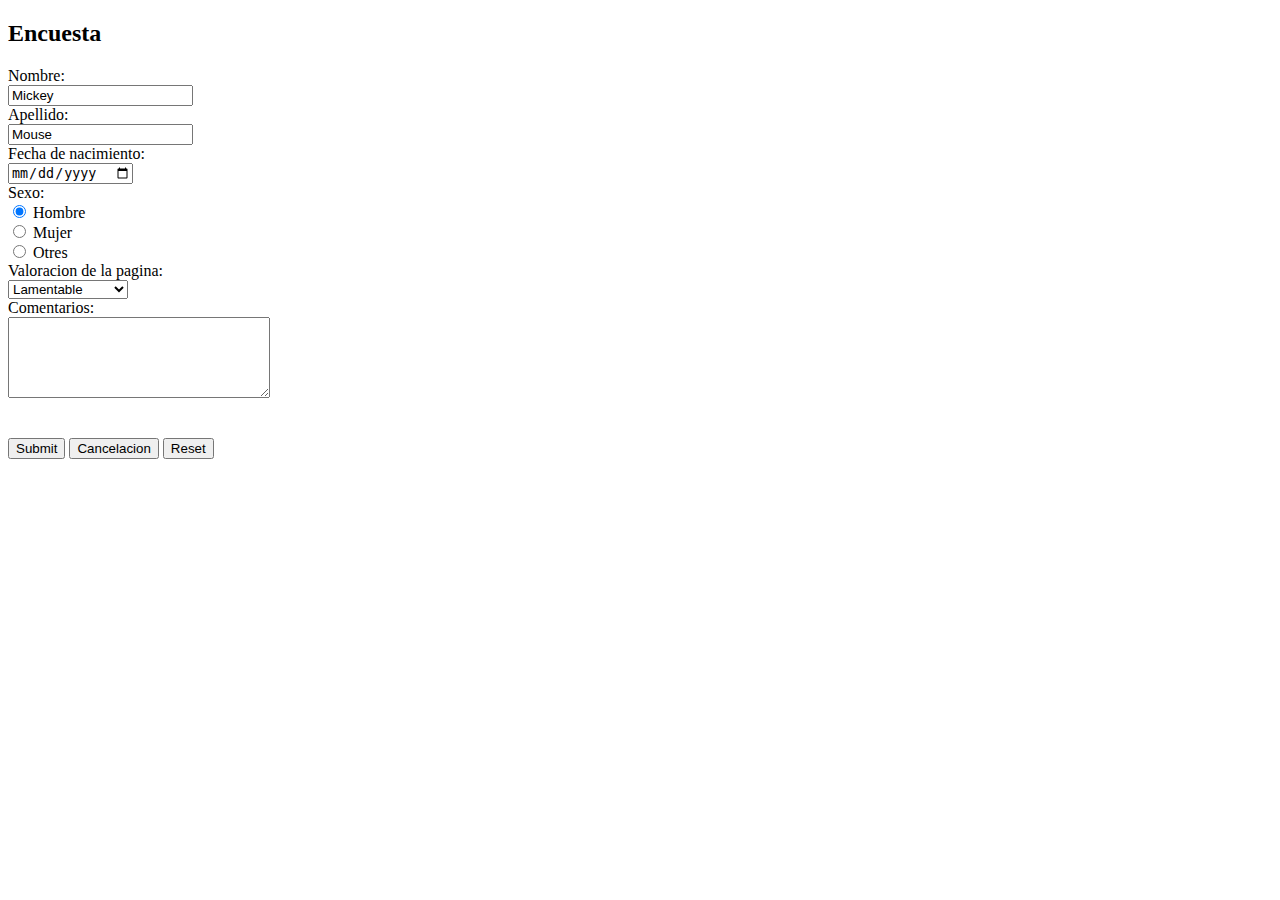
==== encuesta.html @ 6c963915 "Add files via upload" ====
<!DOCTYPE html>
<html>
<body>

<h2>Encuesta</h2>

<form action="/action_page.php">
  Nombre:<br>
  <input type="text" name="firstname" value="Mickey">
  <br>
  Apellido:<br>
  <input type="text" name="lastname" value="Mouse">
  <br>
  Fecha de nacimiento:<br>
  <input type="date" name="bday">
  <br>
  Sexo:<br>
  <input type="radio" name="gender" value="male" checked> Hombre<br>
  <input type="radio" name="gender" value="female"> Mujer<br>
  <input type="radio" name="gender" value="other"> Otres
  <br>
  Valoracion de la pagina:<br>
  <select name="valoracion">
   <option value="lamentable">Lamentable</option>
   <option value="mala">Mala</option>
   <option value="podria ser mejor">Podria ser mejor</option>
   <option value="buena">Buena</option>
   <option value="me encanto">Me encanto</option>
  </select>
  <br>
  Comentarios:<br>
  <textarea name="message" rows="5" cols="30"></textarea>
  <br>

  <br><br>
  <input type="submit" value="Submit">
  <input type="button" onclick="alert('Hello World!')" value="Cancelacion">
  <input type="reset">
</form>


</body>
</html>
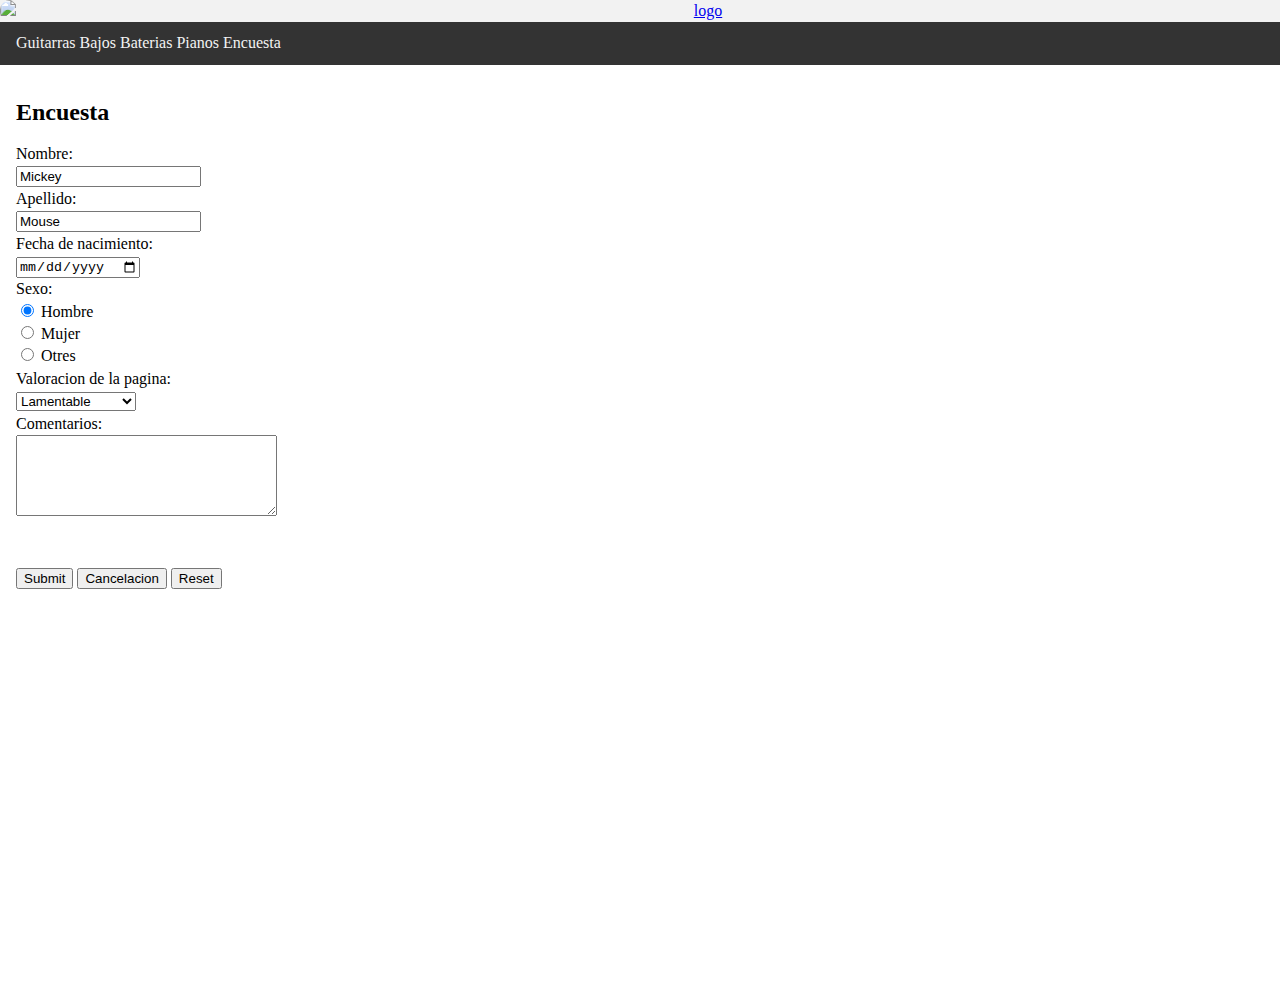
==== commit 60a61a8e: "2" ====
--- a/encuesta.html
+++ b/encuesta.html
@@ -1,43 +1,63 @@
 <!DOCTYPE html>
 <html>
 <body>
+  <head>
+    <meta charset="utf-8">
+    <link rel="stylesheet" type="text/css" href="estilos.css">
+    <script src="jquery-3.3.1.js"></script>
+    <script type="text/javascript" src="script.js"></script>
+  </head>
+    <div class="main-container">
+    <header>
+        <div class="container banner" >
+        <a title="Starway to Hell" href="index.html"><img class="banner-image" src="IMG/musicBanner3.jpg" alt="logo" /></a>
+    </header>
 
-<h2>Encuesta</h2>
+    <div class="navbar" id="mynav">
 
-<form action="/action_page.php">
-  Nombre:<br>
-  <input type="text" name="firstname" value="Mickey">
-  <br>
-  Apellido:<br>
-  <input type="text" name="lastname" value="Mouse">
-  <br>
-  Fecha de nacimiento:<br>
-  <input type="date" name="bday">
-  <br>
-  Sexo:<br>
-  <input type="radio" name="gender" value="male" checked> Hombre<br>
-  <input type="radio" name="gender" value="female"> Mujer<br>
-  <input type="radio" name="gender" value="other"> Otres
-  <br>
-  Valoracion de la pagina:<br>
-  <select name="valoracion">
-   <option value="lamentable">Lamentable</option>
-   <option value="mala">Mala</option>
-   <option value="podria ser mejor">Podria ser mejor</option>
-   <option value="buena">Buena</option>
-   <option value="me encanto">Me encanto</option>
-  </select>
-  <br>
-  Comentarios:<br>
-  <textarea name="message" rows="5" cols="30"></textarea>
-  <br>
+      <a id="guitarras" href="#guitarras1" >Guitarras</a>
+      <a id="bajos" href="#bajos1" >Bajos</a>
+      <a id="baterias" href="#baterias1" >Baterias</a>
+      <a id="pianos" href="#pianos1" >Pianos</a>
+      <a id="encuesta" href="encuesta.html" >Encuesta</a>
+    </div>
 
-  <br><br>
-  <input type="submit" value="Submit">
-  <input type="button" onclick="alert('Hello World!')" value="Cancelacion">
-  <input type="reset">
-</form>
+    <main>
+          <h2>Encuesta</h2>
 
+          <form action="/action_page.php">
+            Nombre:<br>
+            <input type="text" name="firstname" value="Mickey">
+            <br>
+            Apellido:<br>
+            <input type="text" name="lastname" value="Mouse">
+            <br>
+            Fecha de nacimiento:<br>
+            <input type="date" name="bday">
+            <br>
+            Sexo:<br>
+            <input type="radio" name="gender" value="male" checked> Hombre<br>
+            <input type="radio" name="gender" value="female"> Mujer<br>
+            <input type="radio" name="gender" value="other"> Otres
+            <br>
+            Valoracion de la pagina:<br>
+            <select name="valoracion">
+             <option value="lamentable">Lamentable</option>
+             <option value="mala">Mala</option>
+             <option value="podria ser mejor">Podria ser mejor</option>
+             <option value="buena">Buena</option>
+             <option value="me encanto">Me encanto</option>
+            </select>
+            <br>
+            Comentarios:<br>
+            <textarea name="message" rows="5" cols="30"></textarea>
+            <br>
 
-</body>
+            <br><br>
+            <input type="submit" value="Submit">
+            <input type="button" onclick="alert('Hello World!')" value="Cancelacion">
+            <input type="reset">
+          </form>
+        </main>
+          </body>
 </html>
--- a/estilos.css
+++ b/estilos.css
@@ -0,0 +1,257 @@
+	body {
+	font-family:serif;
+	color: #333
+	font-size: 1.2rem;
+	line-height: 1.4em;
+	margin: 0;
+	padding: 0;
+	}
+
+	header {
+	background: white;
+	background-color: #f2f2f2;
+
+	margin:0 0 0 0;
+	width: 100%;
+	padding: 0;
+	margin-top: 0;
+	}
+
+	.banner {
+		width: 100%;
+		display: block;
+		min-width: 100%;
+	}
+
+	.banner .banner-image {
+		width: 100%;
+		display: block;
+		height: 40%;
+		min-width: 100%;
+		align-items: center;
+		border-radius: 10px;
+	}
+
+
+
+   footer p {
+   	text-align: right;
+   	margin: 5px 5px 5px 5px;
+   }
+
+
+ 	main {margin-left: 0;	}
+
+
+
+	.main-container {
+ 		min-height: 100vh; /* will cover the 100% of viewport */
+		  overflow: hidden;
+		 display: block;
+		 position: relative;
+		 padding-bottom: 100px; /* height of your footer */
+}
+
+.products {
+	display: flex;
+	flex-wrap: wrap;
+	font-size: 25px;
+	text-decoration:bold;
+}
+
+
+
+
+
+
+.navbar {
+  padding: 10px 16px;
+  background-color: #333;
+  color: #f1f1f1;
+	z-index: 999;
+}
+
+
+.navbar a{
+  color: #f2f2f2;
+	text-align: center;
+	text-decoration: none;
+
+}
+
+
+ main {
+  padding: 16px;
+}
+
+
+.sticky {
+  position: fixed;
+  top: 0;
+  width: 100%
+}
+
+.sticky + .content {
+  padding-top: 102px;
+}
+
+
+
+
+
+
+
+
+
+
+
+.products ul {
+	margin: 0px;
+}
+
+.products ul li {
+	width: 23%;
+	list-style: none;
+	float: left;
+	height: 300px;
+	margin: 40px 30px 0px 40px;
+}
+
+.products1 {
+	display: flex;
+	flex-wrap: wrap;
+	font-size: 25px;
+	text-decoration:bold;
+}
+
+.products1 ul {
+	margin: 0px;
+
+}
+
+.products1 ul li {
+
+	list-style: none;
+	float: left;
+	height: 300px;
+	margin: 40px 30px 0px 40px;
+}
+
+.products2 {
+	display: flex;
+	flex-wrap: wrap;
+	font-size: 25px;
+	text-decoration:bold;
+}
+
+.products2 ul {
+	margin: 0px;
+
+}
+
+.products2 ul li {
+
+	list-style: none;
+	float: left;
+	height: 300px;
+	margin: 40px 30px 0px 40px;
+}
+
+.bajo img{
+
+		max-width: 100%;
+		max-height: 100%;
+	}
+.piano img{
+
+		max-width: 100%;
+		max-height: 100%;
+	}
+.guitarra img{
+
+		max-width: 100%;
+		max-height: 100%;
+	}
+
+.container{
+		width: 1400px;
+text-align: center;
+		flex-direction: row;
+		flex-wrap: wrap;
+	}
+
+.container .box {
+	position: relative;
+	width: 300px;
+	height: 300px;
+
+	margin: 10px;
+	box-sizing: border-box;
+	display: inline-block;
+	border: 1px solid black;
+	border-radius: 2%;
+}
+
+.container .box .imgBox {
+
+	overflow: hidden;
+
+
+}
+
+.products .container .box .imgBox li {
+			margin-left: 36%;
+		}
+
+.products1 .container .box .imgBox li {
+			margin-left: 15%;
+			margin-top: 10%;
+		}
+
+.container .box .imgBox img {
+	max-width: 100%;
+	transition: transform 2s;
+
+}
+
+.products1 .container .box .imgBox img {
+	max-width: 150%;
+	width: 150%;
+	transition: transform 2s;
+
+}
+
+.container .box:hover .imgBox img {
+	transform: scale(1.2);
+}
+
+.container .box .details {
+	position: absolute;
+	top: 10px;
+	left: 10px;
+	bottom: 10px;
+	right: 10px;
+	background: rgba(0,0,0,.8);
+	transform: scaleY(0);
+	transition: transform .5s;
+	font-size: 15px;
+}
+
+.container .box:hover .details {
+transform: scaleY(1);
+}
+
+.container .box .details .content {
+	position: absolute;
+	top: 50%;
+	transform: translateY(-50%);
+	text-align: center;
+	padding: 15px;
+	color: #fff;
+}
+
+.container .box .details .content h2{
+	margin:0;
+	padding:0;
+	font-size:20px;
+	color:#ff0;
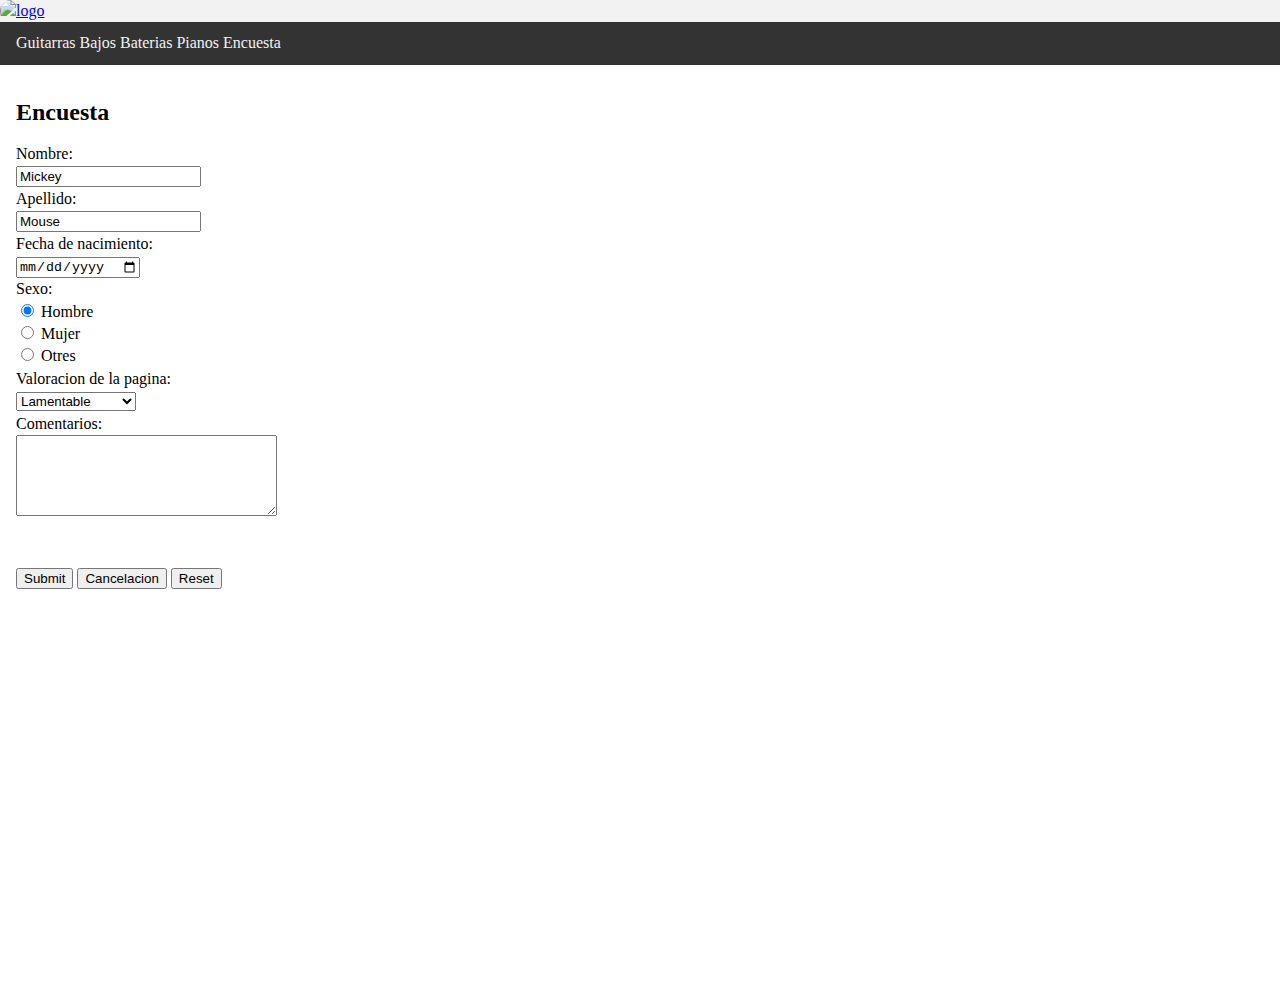
==== commit f88299d6: "agrego validacion javascript" ====
--- a/encuesta.html
+++ b/encuesta.html
@@ -25,7 +25,7 @@
     <main>
           <h2>Encuesta</h2>
 
-          <form action="/action_page.php">
+          <form name="myForm" action="/action_page.php" onsubmit="return validateForm()">
             Nombre:<br>
             <input type="text" name="firstname" value="Mickey">
             <br>
--- a/estilos.css
+++ b/estilos.css
@@ -175,7 +175,6 @@
 
 .container{
 		width: 1400px;
-text-align: center;
 		flex-direction: row;
 		flex-wrap: wrap;
 	}
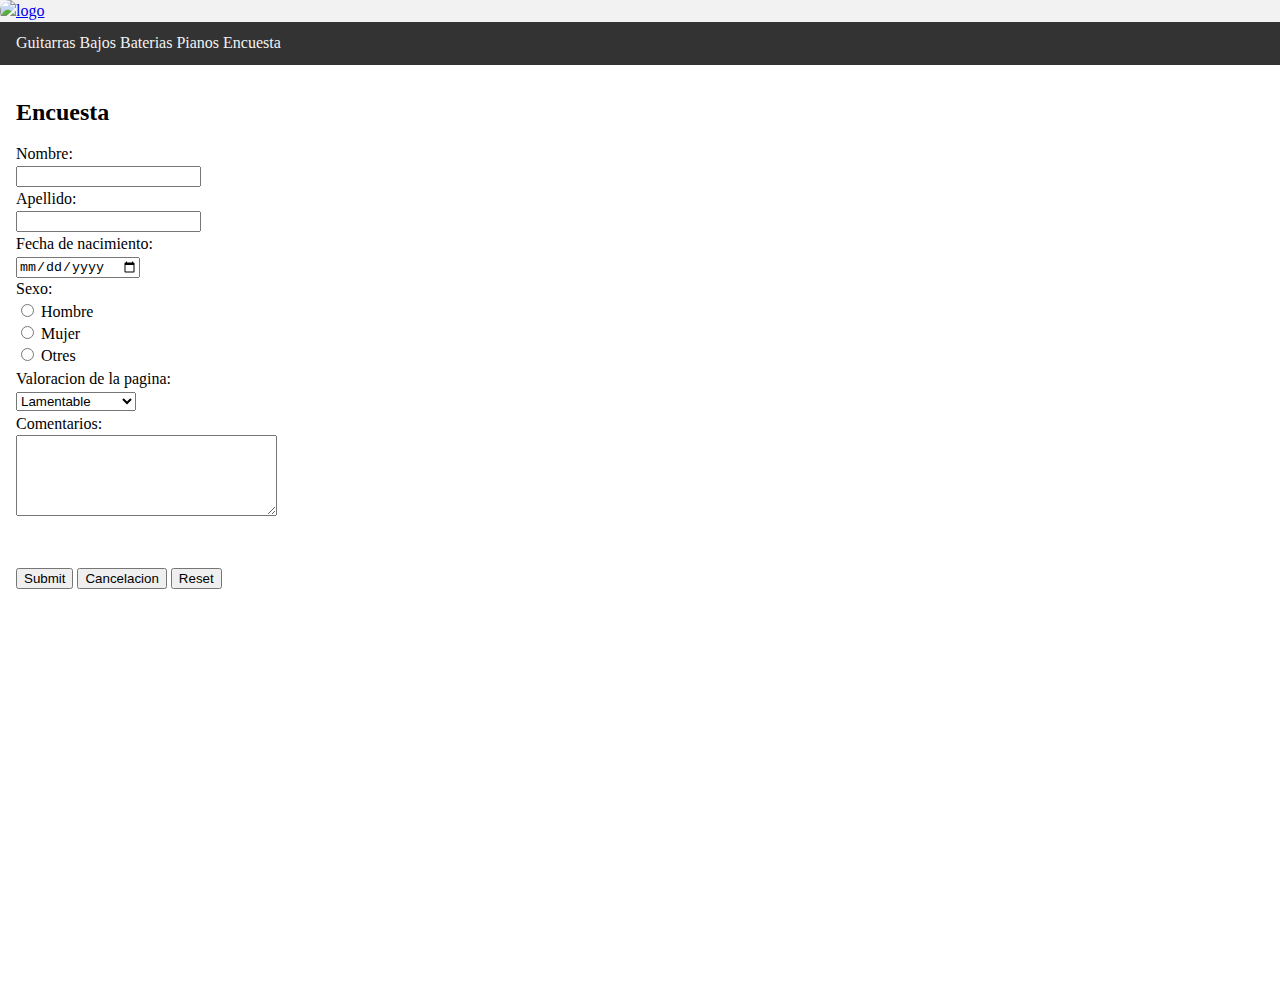
==== commit 970db580: "agrego eventos del punto 3" ====
--- a/encuesta.html
+++ b/encuesta.html
@@ -27,18 +27,18 @@
 
           <form name="myForm" action="/action_page.php" onsubmit="return validateForm()">
             Nombre:<br>
-            <input type="text" name="firstname" value="Mickey">
+            <input type="text" name="firstname" value="">
             <br>
             Apellido:<br>
-            <input type="text" name="lastname" value="Mouse">
+            <input type="text" name="lastname" value="">
             <br>
             Fecha de nacimiento:<br>
             <input type="date" name="bday">
             <br>
             Sexo:<br>
-            <input type="radio" name="gender" value="male" checked> Hombre<br>
-            <input type="radio" name="gender" value="female"> Mujer<br>
-            <input type="radio" name="gender" value="other"> Otres
+            <input type="radio" name="gender" value="varon"> Hombre<br>
+            <input type="radio" name="gender" value="mujer"> Mujer<br>
+            <input type="radio" name="gender" value="otro"> Otres
             <br>
             Valoracion de la pagina:<br>
             <select name="valoracion">
@@ -55,7 +55,7 @@
 
             <br><br>
             <input type="submit" value="Submit">
-            <input type="button" onclick="alert('Hello World!')" value="Cancelacion">
+            <input type="button" onclick="return cancelar()" value="Cancelacion">
             <input type="reset">
           </form>
         </main>
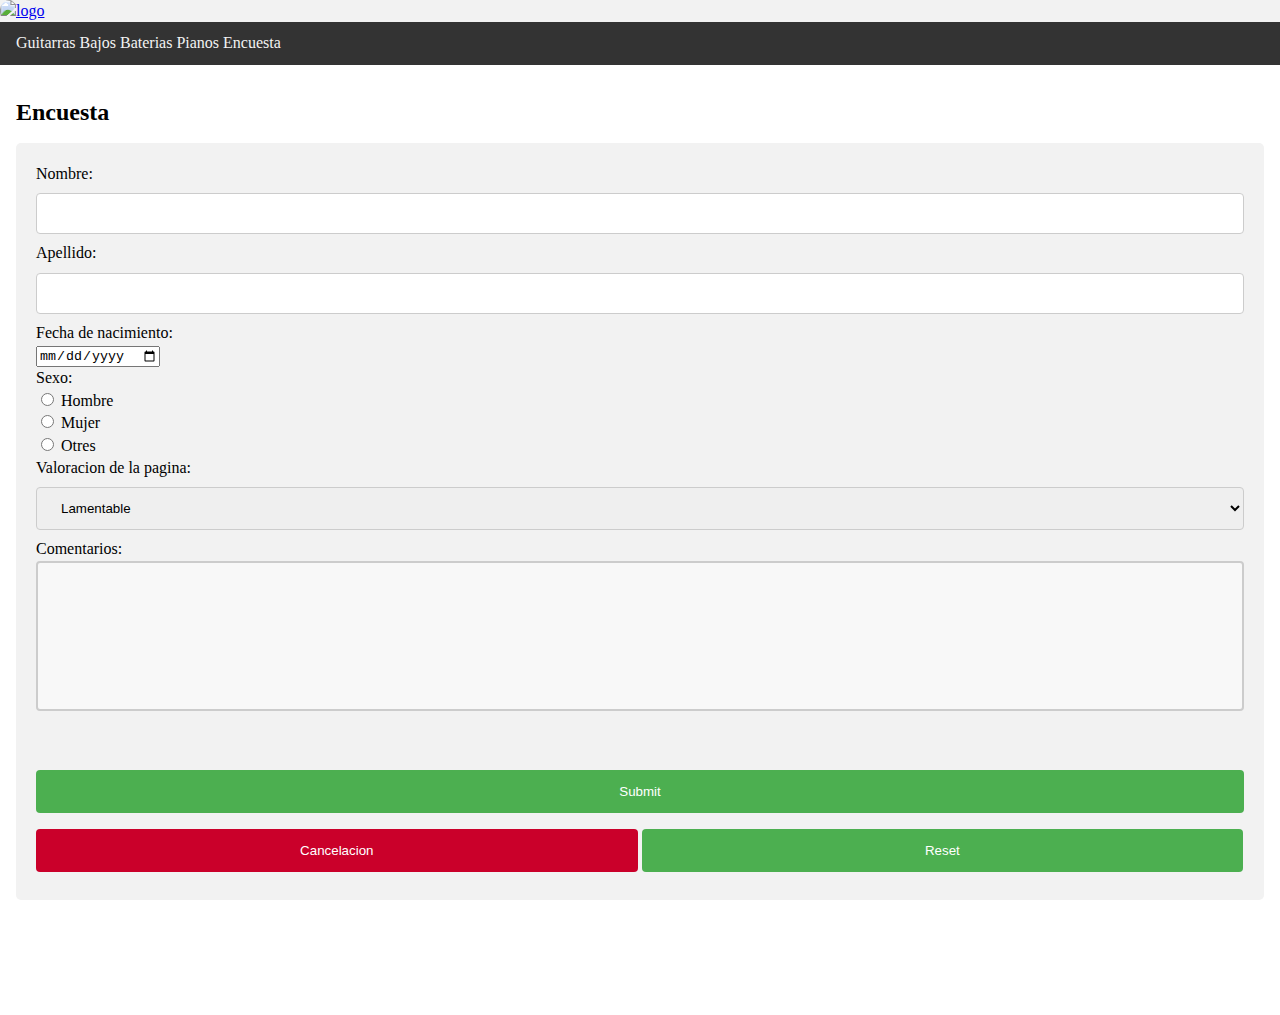
==== commit 1ee94d2b: "agrego css a la encuesta" ====
--- a/encuesta.html
+++ b/encuesta.html
@@ -1,12 +1,14 @@
 <!DOCTYPE html>
 <html>
-<body>
   <head>
     <meta charset="utf-8">
     <link rel="stylesheet" type="text/css" href="estilos.css">
     <script src="jquery-3.3.1.js"></script>
     <script type="text/javascript" src="script.js"></script>
+
+
   </head>
+<body>
     <div class="main-container">
     <header>
         <div class="container banner" >
@@ -24,7 +26,7 @@
 
     <main>
           <h2>Encuesta</h2>
-
+        <div class="formulario">
           <form name="myForm" action="/action_page.php" onsubmit="return validateForm()">
             Nombre:<br>
             <input type="text" name="firstname" value="">
@@ -55,9 +57,10 @@
 
             <br><br>
             <input type="submit" value="Submit">
-            <input type="button" onclick="return cancelar()" value="Cancelacion">
+            <input type="button" onclick="return cancelar()" value="Cancelacion" class="cancelar">
             <input type="reset">
           </form>
+        </div>
         </main>
           </body>
 </html>
--- a/estilos.css
+++ b/estilos.css
@@ -254,3 +254,66 @@
 	padding:0;
 	font-size:20px;
 	color:#ff0;
+}
+
+input[type=text], select {
+		width: 100%;
+		padding: 12px 20px;
+		margin: 8px 0;
+		display: inline-block;
+		border: 1px solid #ccc;
+		border-radius: 4px;
+		box-sizing: border-box;
+}
+
+input[type=submit] {
+		width: 100%;
+		background-color: #4CAF50;
+		color: white;
+		padding: 14px 20px;
+		margin: 8px 0;
+		border: none;
+		border-radius: 4px;
+		cursor: pointer;
+}
+
+input[type=submit]:hover {
+		background-color: #45a049;
+}
+
+div .formulario {
+		border-radius: 5px;
+		background-color: #f2f2f2;
+		padding: 20px;
+}
+
+textarea {
+		width: 100%;
+		height: 150px;
+		padding: 12px 20px;
+		box-sizing: border-box;
+		border: 2px solid #ccc;
+		border-radius: 4px;
+		background-color: #f8f8f8;
+		resize: none;
+}
+input[type=button], input[type=reset] {
+	width: 49.8%;
+	background-color: #4CAF50;
+	color: white;
+	padding: 14px 20px;
+	margin: 8px 0;
+	border: none;
+	border-radius: 4px;
+	cursor: pointer;
+	}
+
+input[type=button]:hover {
+		background-color: #A12830;
+	}
+input[type=reset]:hover {
+		background-color: #45a049;
+	}
+input[type=button] {
+	background-color: #CA002A;
+}
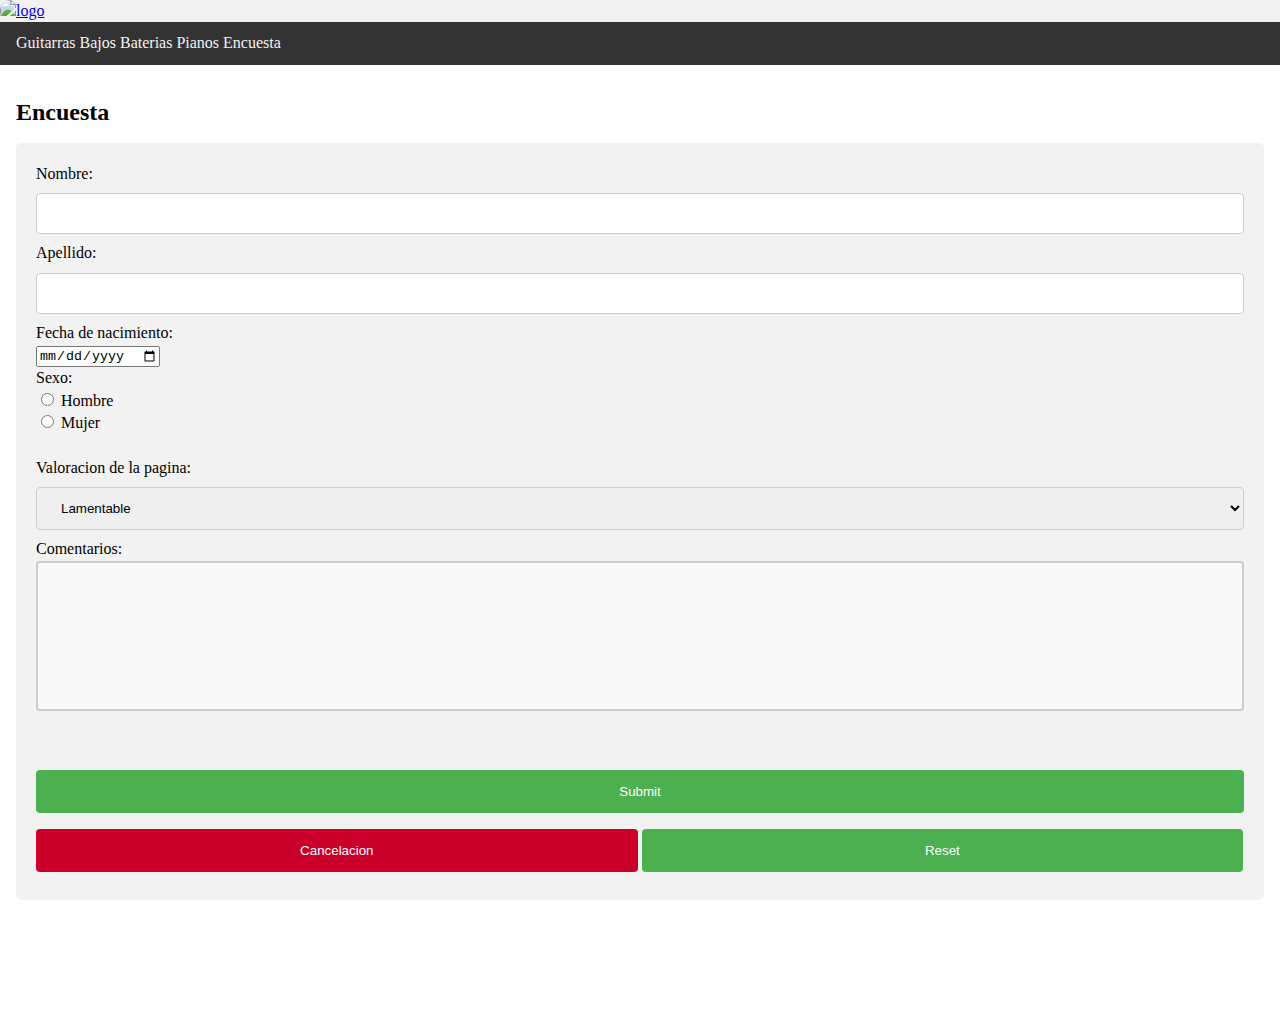
==== commit a51a4d44: "3" ====
--- a/encuesta.html
+++ b/encuesta.html
@@ -15,12 +15,12 @@
         <a title="Starway to Hell" href="index.html"><img class="banner-image" src="IMG/musicBanner3.jpg" alt="logo" /></a>
     </header>
 
-    <div class="navbar" id="mynav">
+    <div class="navbar2" id="mynav">
 
-      <a id="guitarras" href="#guitarras1" >Guitarras</a>
-      <a id="bajos" href="#bajos1" >Bajos</a>
-      <a id="baterias" href="#baterias1" >Baterias</a>
-      <a id="pianos" href="#pianos1" >Pianos</a>
+      <a id="guitarras" href="index.html" >Guitarras</a>
+      <a id="bajos" href="index.html" >Bajos</a>
+      <a id="baterias" href="index.html" >Baterias</a>
+      <a id="pianos" href="index.html" >Pianos</a>
       <a id="encuesta" href="encuesta.html" >Encuesta</a>
     </div>
 
@@ -40,7 +40,6 @@
             Sexo:<br>
             <input type="radio" name="gender" value="varon"> Hombre<br>
             <input type="radio" name="gender" value="mujer"> Mujer<br>
-            <input type="radio" name="gender" value="otro"> Otres
             <br>
             Valoracion de la pagina:<br>
             <select name="valoracion">
--- a/estilos.css
+++ b/estilos.css
@@ -60,10 +60,6 @@
 }
 
 
-
-
-
-
 .navbar {
   padding: 10px 16px;
   background-color: #333;
@@ -71,6 +67,20 @@
 	z-index: 999;
 }
 
+.navbar2 {
+  padding: 10px 16px;
+  background-color: #333;
+  color: #f1f1f1;
+	z-index: 999;
+}
+
+
+.navbar2 a{
+  color: #f2f2f2;
+	text-align: center;
+	text-decoration: none;
+
+}
 
 .navbar a{
   color: #f2f2f2;
